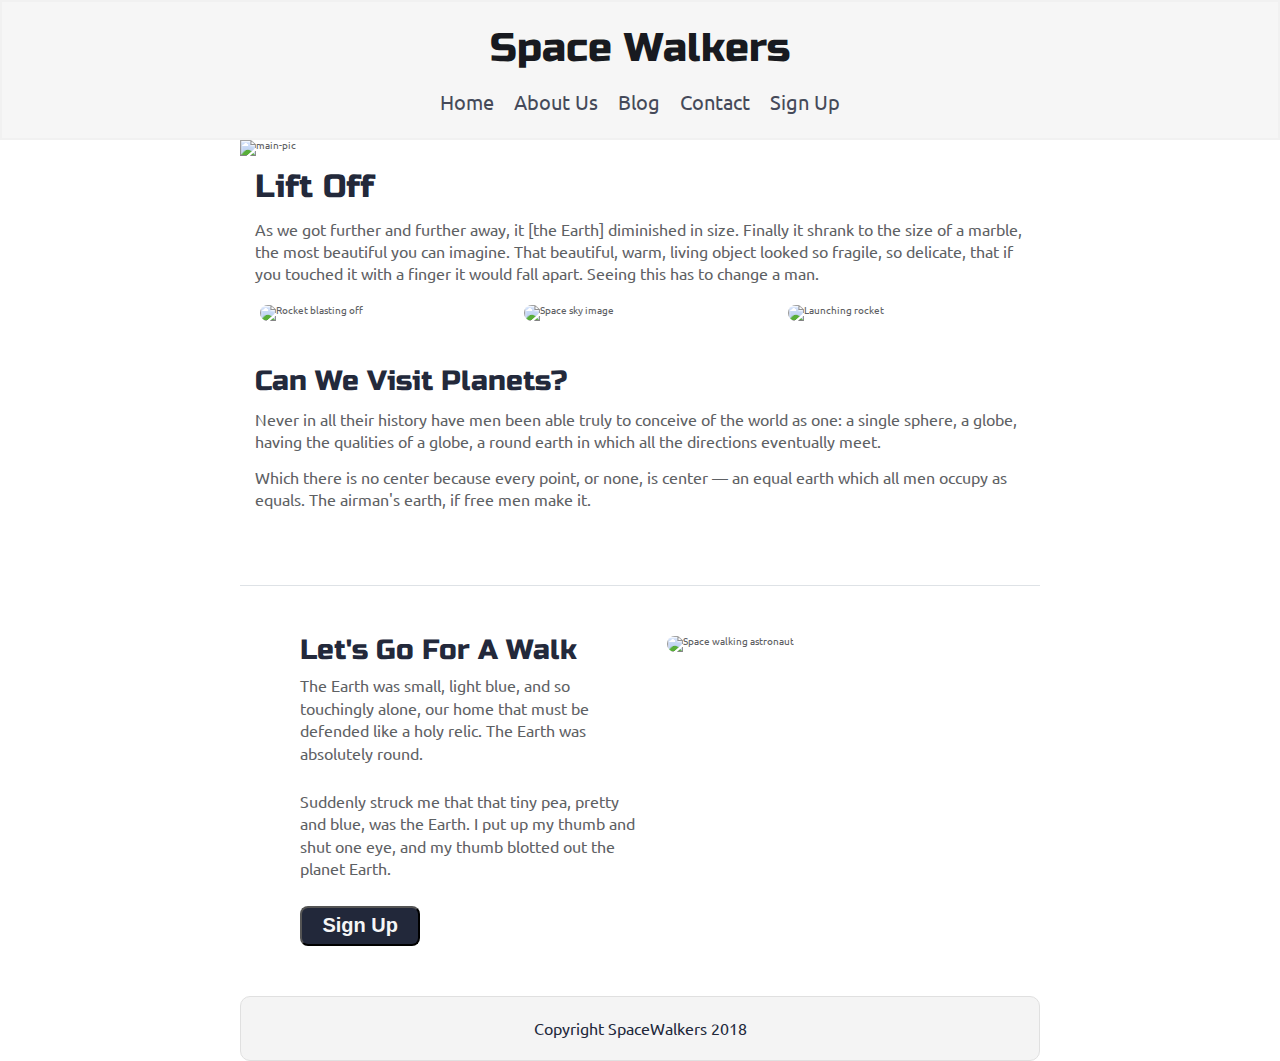
==== index.html @ ccfaeca7 "MVP Sprint completed. Working on stretch goals now" ====
<!doctype html>

<html lang="en">
<head>
  <meta charset="utf-8">

  <title>SpaceWalkers</title>

  <link href="https://fonts.googleapis.com/css?family=Russo+One|Ubuntu" rel="stylesheet">
  <link href="css/index.css" rel="stylesheet">
  <meta name="viewport" content="width=device-width, initial-scale=1.0">
  

  <!--[if lt IE 9]>
    <script src="https://cdnjs.cloudflare.com/ajax/libs/html5shiv/3.7.3/html5shiv.js"></script>
  <![endif]-->
</head>

<body>

 <!-- navigation code here -->
  <nav>
    <h1>Space Walkers</h1>
    <ul>
      <li><a href="">Home</a></li>
      <li><a href="">About Us</a></li>
      <li><a href="">Blog</a></li>
      <li><a href="">Contact</a></li>
      <li><a href="">Sign Up</a></li>
    </ul>

  </nav>

  <div class="container home">

    <header class="intro">
       <!-- image code here -->

      <img class="pic-01" src="img/main-header.png" alt="main-pic"> 

      <h2>Lift Off</h2>
    
      <p>As we got further and further away, it [the Earth] diminished in size. Finally it shrank to the size of a marble, the most beautiful you can imagine. That beautiful, warm, living object looked so fragile, so delicate, that if you touched it with a finger it would fall apart. Seeing this has to change a man.</p>
    </header>

    <section class="space-images">
        <img id="pic-01" src="img/blast.png" class="blast" alt="Rocket blasting off">
        <img id="pic-02" src="img/sky.png" class="sky" alt="Space sky image">
        <img id="pic-03" src="img/launch.png" class="launch" alt="Launching rocket">
    </section>
   
    <section class="visit-planets">
     
      <h3>Can We Visit Planets?</h3>
    
      <p>Never in all their history have men been able truly to conceive of the world as one: a single sphere, a globe, having the qualities of a globe, a round earth in which all the directions eventually meet.</p>
    
      <p>Which there is no center because every point, or none, is center — an equal earth which all men occupy as equals. The airman's earth, if free men make it.</p>
    </section>
    
    <section class="walk">
      <div class="walk-text">
        <h3>Let's Go For A Walk</h3>

        <p>The Earth was small, light blue, and so touchingly alone, our home that must be defended like a holy relic. The Earth was absolutely round.</p>
      
        <p>Suddenly struck me that that tiny pea, pretty and blue, was the Earth. I put up my thumb and shut one eye, and my thumb blotted out the planet Earth.</p>
      
        <div class="btn">
          <button class="btn-sign">Sign Up</button>
        </div>
      </div>
      
      <div class="walk-img">
          <img src="img/space-walk.png" alt="Space walking astronaut">
      </div>

    </section>

    <footer>
      <p>Copyright SpaceWalkers 2018</p>
    </footer>

  </div>
</body>
</html>
---- css/index.css ----
/* http://meyerweb.com/eric/tools/css/reset/ 
   v2.0 | 20110126
   License: none (public domain)
*/
html,
body,
div,
span,
applet,
object,
iframe,
h1,
h2,
h3,
h4,
h5,
h6,
p,
blockquote,
pre,
a,
abbr,
acronym,
address,
big,
cite,
code,
del,
dfn,
em,
img,
ins,
kbd,
q,
s,
samp,
small,
strike,
strong,
sub,
sup,
tt,
var,
b,
u,
i,
center,
dl,
dt,
dd,
ol,
ul,
li,
fieldset,
form,
label,
legend,
table,
caption,
tbody,
tfoot,
thead,
tr,
th,
td,
article,
aside,
canvas,
details,
embed,
figure,
figcaption,
footer,
header,
hgroup,
menu,
nav,
output,
ruby,
section,
summary,
time,
mark,
audio,
video {
  margin: 0;
  padding: 0;
  border: 0;
  font-size: 100%;
  font: inherit;
  vertical-align: baseline;
}
/* HTML5 display-role reset for older browsers */
article,
aside,
details,
figcaption,
figure,
footer,
header,
hgroup,
menu,
nav,
section {
  display: block;
}
body {
  line-height: 1;
}
ol,
ul {
  list-style: none;
}
blockquote,
q {
  quotes: none;
}
blockquote:before,
blockquote:after,
q:before,
q:after {
  content: '';
  content: none;
}
table {
  border-collapse: collapse;
  border-spacing: 0;
}
* {
  box-sizing: border-box;
}
html {
  font-size: 62.5%;
}
html,
body {
  font-family: 'Ubuntu', sans-serif;
  color: #5E6164;
}
h1,
h2,
h3,
h4,
h5 {
  font-family: 'Russo One', sans-serif;
  color: #23293B;
}
h2 {
  font-size: 3.2rem;
}
h3 {
  font-size: 2.8rem;
}
p {
  font-size: 1.6rem;
  line-height: 1.4;
}
.container {
  max-width: 800px;
  width: 100%;
  margin: 0 auto;
}
nav {
  background-color: #F6F6F6;
  font-size: #454A59;
  border: 2px solid #F1F1F1;
  padding: 2%;
}
nav h1 {
  text-align: center;
  font-size: 4rem;
  color: #181a20;
  padding-bottom: 2%;
}
nav ul {
  display: flex;
  justify-content: center;
}
nav ul a {
  font-size: 2rem;
  color: #454A59;
  margin: auto;
  text-decoration: none;
  padding: 0px 10px;
}
@media (max-width: 500px) {
  nav ul a {
    font-size: 1.8rem;
  }
}
@import "footer.less";
@media (max-width: 500px) {
  .home .intro .pic-01 {
    width: 100%;
  }
}
.home .intro h2 {
  padding: 15px;
}
.home .intro p {
  padding: 0 15px;
}
.home .space-images {
  display: flex;
  flex-wrap: wrap;
  width: 100%;
}
.home .space-images img {
  width: 28%;
  margin: 20px 2.5%;
  border-radius: 20px;
  height: 100%;
}
@media (max-width: 500px) {
  .home .space-images #pic-01 {
    width: 100%;
  }
  .home .space-images #pic-02 {
    display: none;
  }
  .home .space-images #pic-03 {
    display: none;
  }
}
.home .visit-planets {
  padding: 15px;
}
.home .visit-planets h3 {
  margin-top: 11px;
}
.home .visit-planets p {
  margin-top: 13px;
}
.home .walk {
  margin-top: 60px;
  border-top: 1px solid #dee2e6;
  padding: 50px 60px;
  display: flex;
  justify-content: center;
}
@media (max-width: 500px) {
  .home .walk {
    display: flex;
    flex-direction: column-reverse;
    width: 100%;
    padding: 3% 0%;
  }
}
.home .walk .walk-text {
  width: 50%;
}
@media (max-width: 500px) {
  .home .walk .walk-text {
    width: 100%;
  }
  .home .walk .walk-text h3,
  .home .walk .walk-text p {
    padding: 1% 3%;
  }
}
.home .walk .walk-text h3 {
  margin-bottom: 10px;
}
.home .walk .walk-text p {
  margin-bottom: 26px;
}
.home .walk .walk-text .btn .btn-sign {
  padding: 2% 6%;
  background-color: #22283A;
  border-radius: 8px;
  font-size: 2rem;
  color: #F6F6F6;
  font-weight: bold;
}
@media (max-width: 500px) {
  .home .walk .walk-text .btn .btn-sign {
    width: 100%;
    padding: 4%;
    padding-left: 3%;
  }
}
.home .walk .walk-text .btn .btn-sign:hover {
  color: #22283A;
  background-color: #F6F6F6;
}
.home .walk .walk-img {
  width: 46%;
  margin-left: 4%;
}
.home .walk .walk-img img {
  width: 100%;
  height: auto;
  border-radius: 10px;
}
@media (max-width: 500px) {
  .home .walk .walk-img {
    width: 100%;
    margin: 0px;
  }
  .home .walk .walk-img img {
    padding: 1% 3%;
    border-radius: 20px;
  }
}
footer {
  color: #22283B;
  background: #f4f4f4;
  padding: 20px 0;
  border: 1px double #e0e0e0;
  border-radius: 10px;
  display: flex;
  justify-content: center;
  align-items: center;
}
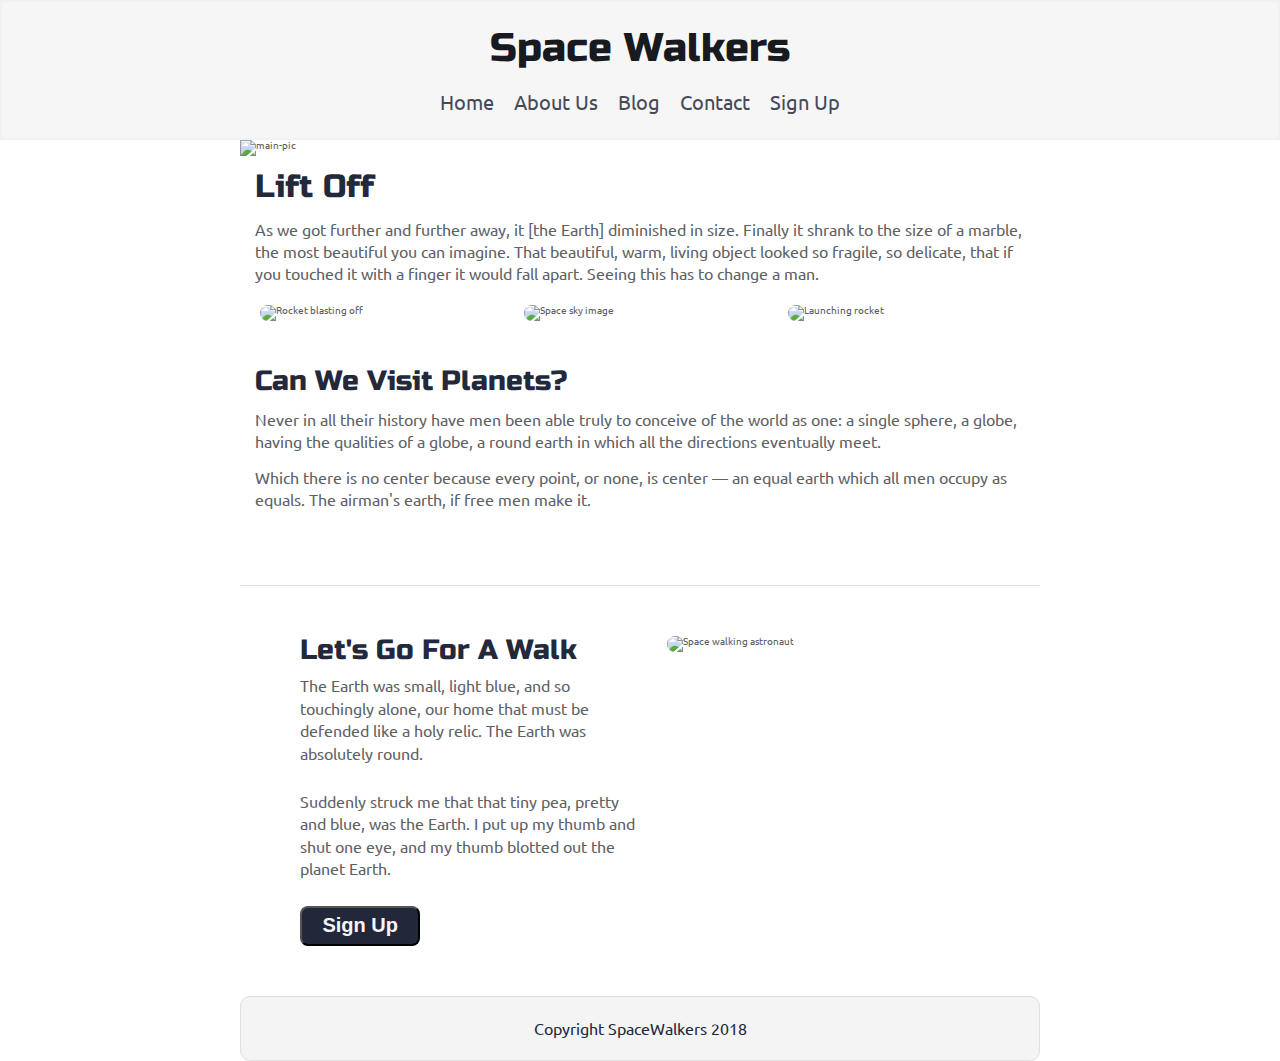
==== commit 2b263bd8: "MVP Sprint: Stretch Goal 1 completed. New contact.html page along with contact.less" ====
--- a/index.html
+++ b/index.html
@@ -26,7 +26,7 @@
       <li><a href="">About Us</a></li>
       <li><a href="">Blog</a></li>
       <li><a href="">Contact</a></li>
-      <li><a href="">Sign Up</a></li>
+      <li><a href="contact.html">Sign Up</a></li>
     </ul>
 
   </nav>
@@ -67,7 +67,7 @@
         <p>Suddenly struck me that that tiny pea, pretty and blue, was the Earth. I put up my thumb and shut one eye, and my thumb blotted out the planet Earth.</p>
       
         <div class="btn">
-          <button class="btn-sign">Sign Up</button>
+          <a href="contact.html"><button class="btn-sign">Sign Up</button></a>
         </div>
       </div>
       
--- a/css/index.css
+++ b/css/index.css
@@ -264,6 +264,12 @@
 .home .walk .walk-text p {
   margin-bottom: 26px;
 }
+@media (max-width: 500px) {
+  .home .walk .walk-text .btn {
+    padding-left: 3%;
+    padding-right: 3%;
+  }
+}
 .home .walk .walk-text .btn .btn-sign {
   padding: 2% 6%;
   background-color: #22283A;
@@ -312,3 +318,89 @@
   justify-content: center;
   align-items: center;
 }
+@media (max-width: 500px) {
+  body {
+    width: 130%;
+    margin: 0;
+  }
+}
+body .contact-form {
+  text-align: center;
+  background-color: #b3b3b3;
+  margin-bottom: 40px;
+}
+@media (max-width: 500px) {
+  body .contact-form {
+    width: 100%;
+  }
+}
+body .contact-form h2 {
+  padding-top: 20px;
+  font-size: 3em;
+  font-weight: bold;
+  text-align: center;
+}
+body .contact-form .labels {
+  font-size: 2rem;
+  color: #22283A;
+}
+body .contact-form input {
+  text-align: center;
+  width: 70%;
+  padding: 10px;
+  font-size: 1em;
+}
+body .contact-form .info {
+  text-align: center;
+  padding: 50px 0px;
+}
+body .contact-form .name-1 {
+  padding: 20px 0px;
+}
+body .contact-form .name-2 {
+  padding: 20px 0px;
+}
+body .contact-form .email {
+  padding: 20px 0px;
+}
+body .contact-form .pass {
+  padding: 20px 0px;
+}
+body .contact-form .phone {
+  padding: 20px 0px;
+}
+body .contact-form button {
+  font-size: 1.5em;
+  background-color: #22283A;
+  color: white;
+  padding: 20px 40px;
+  width: 70%;
+  margin-top: 20px;
+  border: 1px white solid;
+  border-radius: 50px;
+}
+body .contact-form button:hover {
+  color: #22283A;
+  background-color: white;
+}
+body .contact-form button a {
+  text-decoration: none;
+  color: white;
+}
+body .contact-form button a:hover {
+  color: #22283A;
+  background-color: white ;
+}
+body .contact-form p {
+  color: #22283A;
+}
+body footer {
+  color: #22283B;
+  background: #f4f4f4;
+  padding: 20px 0;
+  border: 1px double #e0e0e0;
+  border-radius: 10px;
+  display: flex;
+  justify-content: center;
+  align-items: center;
+}
